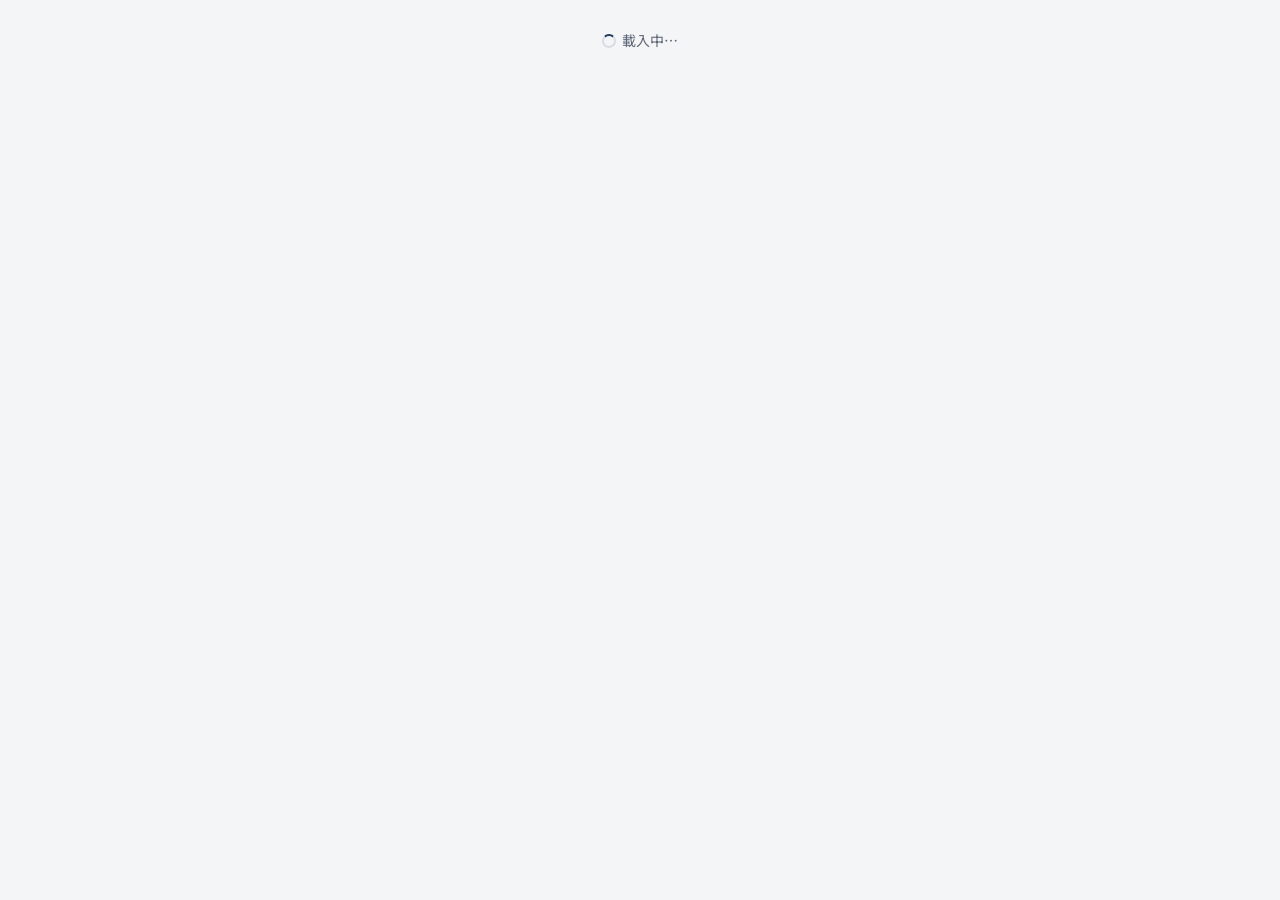
==== app/index.html @ 0ca004f8 "NOPQ通 雲端 demo 改版：學生頁 app／老師頁／帳號版後台；拿掉舊的個人連結頁 - 新增 app/（落點分析、志願、要交什麼、我的東西、寫）、teacher/、staff/，與 luodia" ====
<!doctype html>
<html lang="zh-Hant">
<head>
<meta charset="utf-8">
<meta name="viewport" content="width=device-width, initial-scale=1">
<meta name="robots" content="noindex">
<meta name="referrer" content="no-referrer">
<title>NOPQ通｜學生</title>
<link rel="stylesheet" href="https://fonts.googleapis.com/css2?family=Noto+Sans+TC:wght@400;500;700&display=swap">
<link rel="stylesheet" href="app.css">
</head>
<body>
<div id="boot" class="center muted"><span class="spin"></span>載入中…</div>
<div id="login" class="login hidden">
  <h1>NOPQ通</h1>
  <p class="muted" style="margin:0 0 14px">育才仕備審輔導｜學生登入</p>
  <div id="l-import" class="hint hidden" style="margin:0 0 12px"></div>
  <form id="login-form" class="card" autocomplete="on">
    <label class="f" for="l-email">Email</label><input type="email" id="l-email" autocomplete="username" required>
    <label class="f" for="l-pw">密碼</label><input type="password" id="l-pw" autocomplete="current-password" required>
    <div id="l-err" class="err hidden"></div>
    <div style="margin-top:14px"><button class="btn" type="submit" id="l-btn" style="width:100%">登入</button></div>
    <p class="muted small" style="margin:12px 0 0">老師請到 <a href="/teacher/">老師頁</a>。忘記密碼請聯絡育才仕。</p>
  </form>
</div>
<div id="app" class="hidden">
  <header class="top"><a class="brand" href="#/"><span class="ic" aria-hidden="true"><i>N</i><i>O</i><i>P</i><i>Q</i></span>NOPQ通</a><span class="who"><span id="who"></span><button class="btn sm ghost" data-act="logout">登出</button></span></header>
  <main id="view"></main>
  <nav class="tabs" id="tabs"><a href="#/score" data-t="score">落點分析</a><a href="#/wish" data-t="wish">志願</a><a href="#/need" data-t="need">要交什麼</a><a href="#/mine" data-t="mine">我的東西</a><a href="#/write" data-t="write">寫</a></nav>
</div>
<div id="toast" class="toast hidden"></div>
<script src="https://cdn.jsdelivr.net/npm/@supabase/supabase-js@2"></script>
<script defer src="../luodian/data/wubiao_multi_year.js"></script>
<script defer src="../luodian/data/caac_history.js"></script>
<script defer src="../luodian/data/caac_115_full.js"></script>
<script defer src="luodian_core.js"></script>
<script defer src="../luodian/js/ld1_code.js"></script>
  <script src="guide_pure.js"></script>
  <script src="assess_pure.js"></script>
  <script>
  const SUPABASE_URL = 'https://phnulnhmasmyorhmplho.supabase.co';   // 本機平台會自動換成本機網址；上雲時換成正式 URL（佔位字只能放在 .html，替換程式只看 .html）
  const SUPABASE_ANON_KEY = 'sb_publishable_7QYBhi8ypHJ8O_WzFmkwvw_YjM3pmCK';
  // 2026-11-10 上雲準備：丟檔案抽文字（/upload）與批改版 Word（/export/review.docx）只有本機平台有；放在 GitHub Pages 的雲端版沒有，相關按鈕藏起來
  const LOCAL_SERVER = SUPABASE_URL.indexOf('.supabase.co') < 0;
  </script>
  <script src="core.js"></script>
  <script src="disclaimer.js"></script>
  <script src="score_new.js"></script>
  <script src="score_history.js"></script>
  <script src="score_assess.js"></script>
  <script src="wish.js"></script>
  <script src="need.js"></script>
  <script src="mine.js"></script>
  <script src="write.js"></script>
  <script src="main.js"></script>
</body>
</html>
---- app/app.css ----
/* 育才仕 NOPQ通 學生端（2026-11-02 前六幕重做）。配色用 STEM 主色（視覺規則 v0.1 §2）；手機優先，單欄，不橫向捲動。 */
  :root { --main:#1F3B5C; --sub:#5E8CA7; --accent:#D08A1E; --text:#1D2433; --muted:#5B6472; --bg:#FFFFFF; --soft:#F4F5F7; --line:#D9DDE3;
          --ok:#1E7B4B; --warn:#B26A00; --bad:#B3261E; --yellow:#FFF1A8; --dream:#7A3E9D; }
  * { box-sizing:border-box; }
  html,body { margin:0; background:var(--soft); color:var(--text); font-family:"Noto Sans TC",system-ui,-apple-system,"Microsoft JhengHei",sans-serif; font-size:16px; line-height:1.55; overflow-x:hidden; }
  body { padding-bottom:78px; }
  .hidden { display:none !important; }
  a { color:var(--main); }
  header.top { background:var(--main); color:#fff; padding:10px 14px; display:flex; justify-content:space-between; align-items:center; gap:8px; }
  header.top .brand { font-weight:700; font-size:17px; color:#fff; text-decoration:none; } header.top .who { font-size:13px; opacity:.9; display:flex; gap:8px; align-items:center; flex-wrap:wrap; justify-content:flex-end; min-width:0; }
  main { max-width:640px; margin:0 auto; padding:12px 12px 0; }
  .card { background:var(--bg); border:1px solid var(--line); border-radius:6px; padding:14px; margin:0 0 12px; }
  .card h2 { font-size:17px; margin:0 0 8px; } .card h3 { font-size:15px; margin:12px 0 6px; }
  .card.active { border-color:var(--main); box-shadow:0 0 0 2px rgba(31,59,92,.12); }
  details.card > summary { cursor:pointer; font-weight:700; font-size:16px; list-style:none; } details.card > summary::-webkit-details-marker { display:none; }
  details.card > summary:before { content:"▸ "; color:var(--sub); } details.card[open] > summary:before { content:"▾ "; }
  .muted { color:var(--muted); font-size:14px; } .small { font-size:13px; }
  .row { display:flex; gap:8px; align-items:center; flex-wrap:wrap; } .spread { justify-content:space-between; }
  .btn { font:inherit; font-size:15px; padding:9px 16px; min-height:40px; border-radius:6px; border:1px solid var(--main); background:var(--main); color:#fff; cursor:pointer; text-decoration:none; display:inline-block; text-align:center; }
  .btn.ghost { background:#fff; color:var(--main); border-color:var(--line); } .btn.sm { padding:5px 12px; font-size:14px; min-height:34px; }
  .btn.warn { background:#fff; color:var(--bad); border-color:var(--bad); } .btn:disabled { opacity:.45; cursor:default; }
  .btn.on { background:var(--main); color:#fff; border-color:var(--main); }
  .pill { display:inline-block; font-size:12px; line-height:1.7; padding:0 9px; border-radius:999px; border:1px solid var(--sub); color:var(--sub); background:#fff; margin:2px 4px 2px 0; }
  .pill.on { background:var(--sub); color:#fff; } .pill.ok { border-color:var(--ok); color:var(--ok); } .pill.warn { border-color:var(--warn); color:var(--warn); }
  .pill.bad { border-color:var(--bad); color:var(--bad); } .pill.main { background:var(--main); border-color:var(--main); color:#fff; }
  button.pill { font-family:inherit; cursor:pointer; font-size:13px; padding:2px 11px; } button.pill:disabled { opacity:.4; cursor:default; }
  input[type=text], input[type=email], input[type=password], textarea, select { font:inherit; width:100%; max-width:100%; padding:9px 11px; border:1px solid var(--line); border-radius:6px; background:#fff; color:var(--text); }
  input[type=file] { font:inherit; font-size:14px; width:100%; max-width:100%; }
  textarea { min-height:84px; resize:vertical; } textarea.big { min-height:200px; font-size:16px; } label.f { display:block; font-size:14px; color:var(--muted); margin:10px 0 3px; }
  .hint { background:var(--soft); border-left:4px solid var(--main); padding:8px 12px; border-radius:0 6px 6px 0; margin-top:8px; font-size:15px; }
  .teach { background:#FFF8EC; border-left:4px solid var(--accent); padding:10px 12px; border-radius:0 6px 6px 0; margin:0 0 10px; font-size:15px; }
  .teach p { margin:6px 0 0; }
  .toast { position:fixed; left:50%; transform:translateX(-50%); bottom:84px; max-width:92vw; background:var(--text); color:#fff; padding:10px 16px; border-radius:6px; font-size:14px; z-index:50; }
  .toast.bad { background:var(--bad); }
  nav.tabs { position:fixed; left:0; right:0; bottom:0; background:#fff; border-top:1px solid var(--line); display:flex; justify-content:space-around; padding:4px 0 calc(4px + env(safe-area-inset-bottom)); z-index:10; }
  nav.tabs a { flex:1; text-align:center; padding:8px 2px; font-size:13px; color:var(--muted); text-decoration:none; min-width:0; } nav.tabs a.on { color:var(--main); font-weight:700; box-shadow:inset 0 2px 0 var(--main); }
  header.top .brand { display:inline-flex; align-items:center; gap:8px; }
  .brand .ic { display:inline-grid; grid-template-columns:1fr 1fr; width:30px; height:30px; padding:2px; border-radius:7px; background:#fff; color:var(--main); font-size:10px; font-weight:700; line-height:13px; text-align:center; flex:none; }
  .brand .ic i { font-style:normal; } .brand .ic i:nth-child(2), .brand .ic i:nth-child(3) { color:var(--accent); }
  /* 2026-11-08 owner 試用回饋 #1：寬螢幕分頁放底部看不到 → 最上面 NOPQ通 一條橫跨，分頁放在它下面的左邊一欄；手機寬度維持底部分頁列 */
  @media (min-width:900px) {
    body { padding-bottom:24px; }
    header.top { position:fixed; top:0; left:0; right:0; height:56px; padding:0 20px; z-index:11; }
    #app { padding-left:176px; padding-top:56px; }
    main { max-width:760px; padding-top:20px; }
    nav.tabs { top:56px; bottom:0; right:auto; width:176px; flex-direction:column; justify-content:flex-start; gap:2px; border-top:0; border-right:1px solid var(--line); padding:14px 0; }
    nav.tabs a { flex:none; text-align:left; padding:12px 20px; font-size:16px; }
    nav.tabs a:hover { background:var(--soft); color:var(--main); }
    nav.tabs a.on { background:var(--soft); box-shadow:inset 4px 0 0 var(--main); }
    .selwrap { bottom:0; }
    .toast { bottom:24px; }
  }
  .spin { display:inline-block; width:14px; height:14px; border:2px solid var(--line); border-top-color:var(--main); border-radius:50%; animation:sp .8s linear infinite; vertical-align:-2px; margin-right:6px; }
  @keyframes sp { to { transform:rotate(360deg); } }
  /* 成績與清單 */
  .scgrid { display:grid; grid-template-columns:repeat(3,minmax(0,1fr)); gap:8px 8px; }
  .scgrid label { display:block; font-size:13px; color:var(--muted); margin-bottom:2px; } .scgrid select { padding:8px 4px; }
  .band { font-size:12px; min-height:18px; color:var(--sub); margin-top:2px; } .band.top { color:var(--ok); font-weight:700; } .band.low { color:var(--bad); }
  .posline { font-size:15px; line-height:1.9; }
  .ztabs { display:flex; gap:6px; margin-bottom:6px; } .ztab { flex:1; font:inherit; font-size:14px; padding:7px 4px; border:1px solid var(--line); background:#fff; border-radius:6px; cursor:pointer; color:var(--text); }
  .ztab.on { border-color:var(--main); box-shadow:inset 0 0 0 1px var(--main); font-weight:700; }
  .lp { display:inline-block; font-size:12px; line-height:1.6; padding:0 8px; border-radius:4px; color:#fff; font-weight:700; white-space:nowrap; }
  .lp.safe { background:var(--ok); } .lp.reach { background:var(--warn); } .lp.dream { background:var(--dream); } .lp.none { background:var(--muted); }
  .drow { display:flex; gap:10px; align-items:flex-start; padding:10px 0; border-top:1px solid var(--line); cursor:pointer; } .drow:first-child { border-top:0; }
  .drow input[type=checkbox] { width:22px; height:22px; margin:2px 0 0; flex:none; }
  .dmain { min-width:0; word-break:break-word; }
  .selwrap { position:sticky; bottom:calc(58px + env(safe-area-inset-bottom)); z-index:9; }
  .selbar { background:#fff; border:1px solid var(--main); border-radius:6px; padding:8px 10px; box-shadow:0 -2px 10px rgba(0,0,0,.12); margin:8px 0 12px; }
  .selpanel { max-height:42vh; overflow:auto; margin-bottom:8px; }
  .selrow .btn, .file .btn { flex:none; white-space:nowrap; }
  .selrow { display:flex; justify-content:space-between; gap:8px; align-items:flex-start; padding:6px 0; border-top:1px solid var(--line); } .selrow:first-child { border-top:0; }
  .need { border:1px solid var(--line); border-radius:6px; padding:10px 12px; margin:8px 0; background:#fff; }
  .facts { display:flex; flex-wrap:wrap; gap:2px 16px; font-size:14px; margin-top:4px; } .facts .k { color:var(--muted); margin-right:4px; }
  .choice { display:flex; gap:8px; flex-wrap:wrap; margin:8px 0; } .choice .btn { flex:1 1 90px; }
  .drop { border:2px dashed var(--line); border-radius:6px; padding:8px 10px 10px; margin-top:6px; } .drop.over { border-color:var(--main); background:var(--soft); }
  .file { display:flex; justify-content:space-between; gap:8px; padding:6px 0; border-top:1px solid var(--line); font-size:14px; word-break:break-all; } .file:first-child { border-top:0; }
  /* 對話與要點 */
  .chat { display:flex; flex-direction:column; gap:8px; margin:6px 0 10px; } .bub { max-width:90%; padding:9px 12px; border-radius:6px; white-space:pre-wrap; word-break:break-word; font-size:15px; }
  .bub.q { align-self:flex-start; background:var(--soft); border:1px solid var(--line); } .bub.a { align-self:flex-end; background:var(--main); color:#fff; }
  .bub .who { display:block; font-size:12px; opacity:.75; margin-bottom:2px; }
  .pt { border:1px solid var(--line); border-radius:6px; padding:10px 12px; margin:8px 0; background:#fff; }
  .pt .txt { font-weight:500; white-space:pre-wrap; word-break:break-word; }
  /* 稿 */
  .cell { border:1px solid var(--line); border-radius:6px; margin:8px 0; padding:8px 10px; background:#fff; } .cell.edited { background:var(--yellow); border-color:#E0C84A; }
  .cell .lab { display:flex; justify-content:space-between; gap:8px; font-size:14px; font-weight:700; color:var(--main); flex-wrap:wrap; } .cell .cnt { font-weight:400; color:var(--muted); font-size:13px; } .cell .cnt.over { color:var(--bad); font-weight:700; }
  .cell textarea { min-height:60px; margin-top:4px; } .cell .ro { white-space:pre-wrap; word-break:break-word; margin-top:4px; min-height:24px; }
  .seg { margin:12px 0 4px; padding:6px 10px; border-left:4px solid var(--main); background:var(--soft); font-weight:700; border-radius:0 6px 6px 0; }
  .issue { border-left:4px solid var(--warn); padding:4px 10px; margin:6px 0; background:#FFF8EC; font-size:14px; }
  .cm { border-left:4px solid var(--accent); padding:6px 10px; margin:8px 0; background:#FFF8EC; font-size:14px; } .cm q { color:var(--muted); }
  .badge { display:inline-block; font-size:12px; padding:0 8px; border-radius:4px; background:#EEF1F5; color:var(--muted); border:1px solid var(--line); } .badge.ai { background:#FFF8EC; color:var(--warn); border-color:#F0D9A8; }
  ul.plain { margin:4px 0; padding-left:20px; } ul.plain li { margin:3px 0; } .center { text-align:center; padding:30px 0; }
  .login { max-width:380px; margin:8vh auto 0; padding:0 14px; } .login h1 { font-size:22px; color:var(--main); margin:0 0 4px; }
  .doc-row { display:flex; justify-content:space-between; align-items:center; gap:10px; padding:10px 0; border-top:1px solid var(--line); } .doc-row:first-of-type { border-top:0; }
  .done-row { display:flex; justify-content:space-between; align-items:flex-start; gap:10px; padding:8px 0; border-top:1px solid var(--line); font-size:14px; } .done-row:first-of-type { border-top:0; } .done-row a { white-space:nowrap; }
  .err { color:var(--bad); font-size:14px; margin-top:8px; }
  .gline { margin-top:8px; font-size:14px; } .gline .k { color:var(--muted); } .gline ul.plain { margin:2px 0 0; } .gline .pill { margin:0 6px 2px 0; }
  .gfoot { margin-top:8px; font-size:13px; color:var(--muted); }
  .digest { background:#FFF8EC; border-left:4px solid var(--accent); padding:8px 12px; border-radius:0 6px 6px 0; margin:8px 0; font-size:15px; }   /* W2 老師幫你畫重點 */
  .digest ul.plain { margin:4px 0 0; }
  .keeprow { display:flex; gap:8px; align-items:center; flex-wrap:wrap; margin:6px 0 2px; }   /* W1 共用輸入框 */
  .keephint { margin:6px 0 2px; }
/* 2026-11-09 落點分析改版（設計稿 OUTPUTS/nopq_luodian_tab_design_v0.2.md §2.2）：子分頁列、年份與警語、蓋版視窗、系簡介、版本卡、評估卡 */
.subtabs { margin:0 0 6px; } .subtabs .ztab { text-align:center; text-decoration:none; color:var(--text); display:flex; align-items:center; justify-content:center; min-height:40px; font-size:14px; line-height:1.3; }
.yearline { background:#fff; border:1px solid var(--line); border-radius:6px; padding:8px 10px; margin:0 0 6px; }
.disc { color:var(--muted); background:#fff; border-left:4px solid var(--sub); padding:6px 10px; border-radius:0 6px 6px 0; margin:0 0 12px; line-height:1.6; }
.linkbtn { font:inherit; font-size:inherit; background:none; border:0; padding:0; color:var(--main); text-decoration:underline; cursor:pointer; }
.tick { display:inline-flex; align-items:center; gap:6px; cursor:pointer; } .tick input { width:18px; height:18px; margin:0; }
.modal { position:fixed; inset:0; background:rgba(20,28,40,.55); z-index:60; display:flex; align-items:center; justify-content:center; padding:16px; }
.mbox { background:#fff; border-radius:8px; padding:16px; width:100%; max-width:560px; max-height:calc(100vh - 32px); overflow:auto; box-shadow:0 8px 30px rgba(0,0,0,.25); }
.mbox h2 { font-size:17px; margin:0 0 10px; }
.mscroll { max-height:46vh; overflow:auto; border:1px solid var(--line); border-radius:6px; padding:4px 12px; font-size:15px; background:var(--soft); }
.mscroll p { margin:10px 0; }
.drow-w { display:flex; flex-wrap:wrap; align-items:flex-start; gap:4px 8px; border-top:1px solid var(--line); } .drow-w:first-child { border-top:0; }
.drow-w .drow { border-top:0; flex:1 1 240px; min-width:0; } .introbtn { flex:none; margin-top:8px; }
.dintro { flex:1 1 100%; background:var(--soft); border-radius:6px; padding:6px 12px 8px; margin:0 0 10px; font-size:14px; }
.ilist { margin:4px 0 4px; padding-left:20px; } .ilist li { margin:2px 0; word-break:break-word; }
.tnote { background:#FFF8EC; border-left:4px solid var(--accent); padding:6px 10px; border-radius:0 6px 6px 0; margin-top:6px; }
.ver { border-top:1px solid var(--line); padding:10px 0; } .ver:first-of-type { border-top:0; } .vedit { background:var(--soft); border-radius:6px; padding:4px 10px 10px; margin-top:6px; }
.alertbox { background:#FFF4D6; border:1px solid #E7C66B; border-radius:6px; padding:10px 12px; margin:0 0 12px; font-size:15px; }
.acard { border:1px solid var(--line); border-left:5px solid var(--muted); border-radius:6px; padding:8px 10px; margin:8px 0; background:#fff; }
.acard .small { margin-top:3px; } .acard.t-high { border-left-color:var(--ok); } .acard.t-near { border-left-color:var(--warn); } .acard.t-below { border-left-color:var(--dream); }
.tierpill { display:inline-block; font-size:12px; line-height:1.6; padding:0 8px; border-radius:4px; background:var(--soft); color:var(--text); border:1px solid var(--line); }
.overall { margin:4px 0 6px; padding-left:20px; font-size:14px; } .overall li { margin:2px 0; }
.aibox { background:var(--soft); border-radius:6px; padding:8px 12px; } .aibox .small { margin:4px 0; }
.tablewrap { overflow-x:auto; } table.cmp { border-collapse:collapse; width:100%; font-size:13px; } table.cmp th, table.cmp td { border:1px solid var(--line); padding:4px 6px; text-align:left; vertical-align:top; }
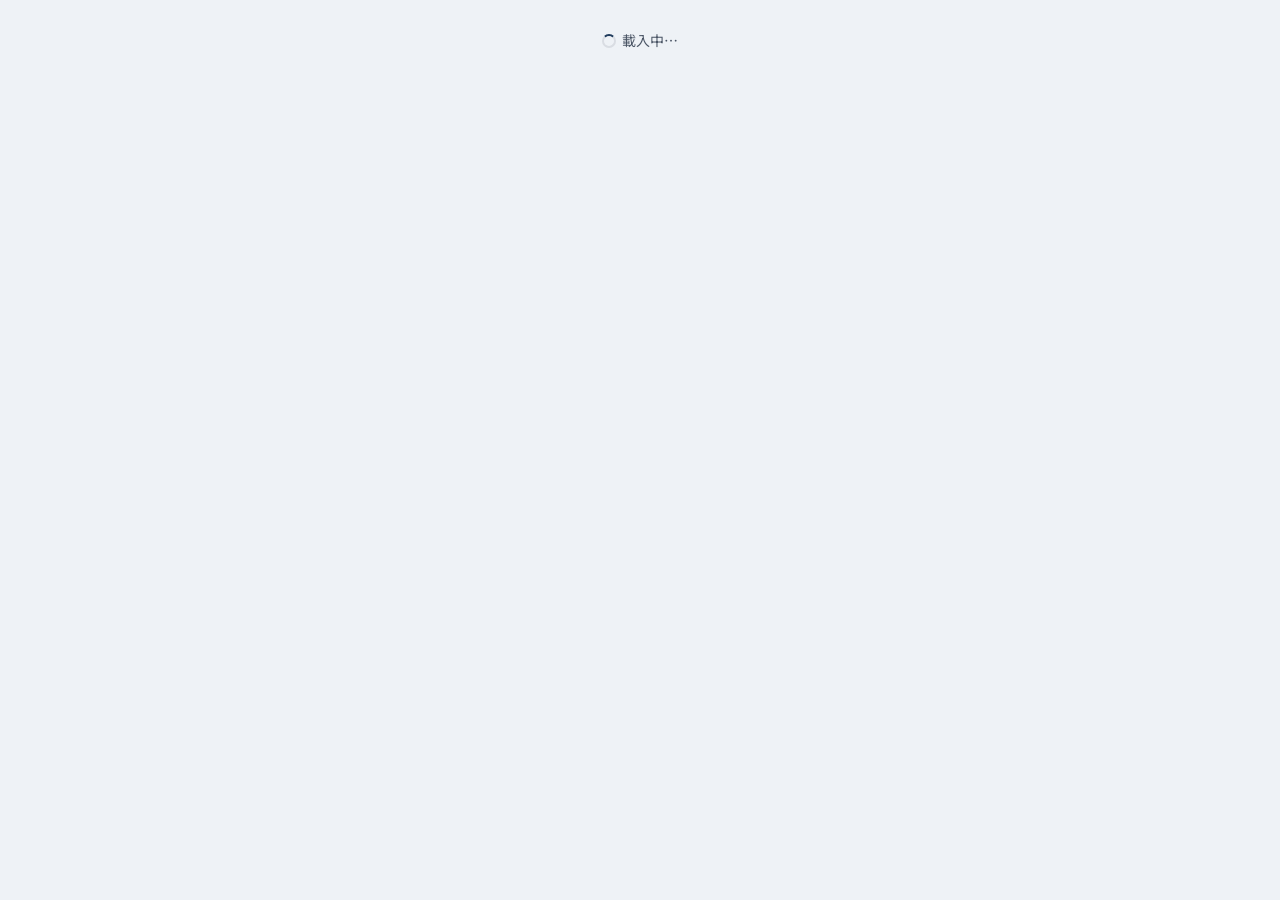
==== commit 5bf61207: "NOPQ通 雲端 demo：寫作改造前端（先整理學習歷程、挑件與引述、P/Q 分格寫、檢查清單、句型）＋四頁共用樣式 - 學生頁：首頁入口與盤點結果卡；N、O 先挑件再開稿、引述面板；P、Q 分格寫與" ====
--- a/app/index.html
+++ b/app/index.html
@@ -7,6 +7,7 @@
 <meta name="referrer" content="no-referrer">
 <title>NOPQ通｜學生</title>
 <link rel="stylesheet" href="https://fonts.googleapis.com/css2?family=Noto+Sans+TC:wght@400;500;700&display=swap">
+<link rel="stylesheet" href="nopq-base.css">
 <link rel="stylesheet" href="app.css">
 </head>
 <body>
@@ -20,19 +21,21 @@
     <label class="f" for="l-pw">密碼</label><input type="password" id="l-pw" autocomplete="current-password" required>
     <div id="l-err" class="err hidden"></div>
     <div style="margin-top:14px"><button class="btn" type="submit" id="l-btn" style="width:100%">登入</button></div>
-    <p class="muted small" style="margin:12px 0 0">老師請到 <a href="/teacher/">老師頁</a>。忘記密碼請聯絡育才仕。</p>
+    <p class="muted small" style="margin:12px 0 0">老師請到 <a href="../teacher/">老師頁</a>。忘記密碼請聯絡育才仕。</p>
   </form>
 </div>
 <div id="app" class="hidden">
-  <header class="top"><a class="brand" href="#/"><span class="ic" aria-hidden="true"><i>N</i><i>O</i><i>P</i><i>Q</i></span>NOPQ通</a><span class="who"><span id="who"></span><button class="btn sm ghost" data-act="logout">登出</button></span></header>
+  <header class="top"><a class="brand" href="#/"><span class="ic" aria-hidden="true"><i>N</i><i>O</i><i>P</i><i>Q</i></span>NOPQ通</a><span class="who"><a href="#/shop" class="shoplink">購買與預約</a><span id="who"></span><button class="btn sm ghost" data-act="logout">登出</button></span></header>
   <main id="view"></main>
-  <nav class="tabs" id="tabs"><a href="#/score" data-t="score">落點分析</a><a href="#/wish" data-t="wish">志願</a><a href="#/need" data-t="need">要交什麼</a><a href="#/mine" data-t="mine">我的東西</a><a href="#/write" data-t="write">寫</a></nav>
+  <!-- 2026-11-13 改版建議第 29 條：分頁改名。寬螢幕左欄用全名（.tf），手機底部分頁列放不下，用短名（.ts）；aria-label 一律全名 -->
+  <nav class="tabs" id="tabs"><a href="#/score" data-t="score" aria-label="落點分析">落點分析</a><a href="#/wish" data-t="wish" aria-label="我的志願">我的志願</a><a href="#/need" data-t="need" aria-label="審查資料準備指引說明"><span class="tf">審查資料準備指引說明</span><span class="ts">準備指引</span></a><a href="#/mine" data-t="mine" aria-label="我的學習歷程"><span class="tf">我的學習歷程</span><span class="ts">學習歷程</span></a><a href="#/write" data-t="write" aria-label="撰寫NOPQ">撰寫NOPQ</a></nav>
 </div>
 <div id="toast" class="toast hidden"></div>
 <script src="https://cdn.jsdelivr.net/npm/@supabase/supabase-js@2"></script>
 <script defer src="../luodian/data/wubiao_multi_year.js"></script>
-<script defer src="../luodian/data/caac_history.js"></script>
-<script defer src="../luodian/data/caac_115_full.js"></script>
+<!-- 2026-11-12 楊老師回饋階段 0④：兩個落點大檔點到落點相關頁才下載（core.js 的 ldReady 讀 data-src 注入）；換年度改這兩行 -->
+<script type="text/x-lazy" data-src="../luodian/data/caac_history_116.js?v=20261116"></script>
+<script type="text/x-lazy" data-src="../luodian/data/caac_116_full.js?v=20261112"></script>
 <script defer src="luodian_core.js"></script>
 <script defer src="../luodian/js/ld1_code.js"></script>
   <script src="guide_pure.js"></script>
@@ -51,7 +54,11 @@
   <script src="wish.js"></script>
   <script src="need.js"></script>
   <script src="mine.js"></script>
+  <script src="text_diff.js"></script>
   <script src="write.js"></script>
+  <script src="dept.js"></script>
+  <!-- 2026-11-13 回饋清單第 38 條：購買頁 #/shop 與預約頁 #/book（rev1113-booking 寫的 ../shop/shop.js，後端 28p；學生頁施工線接線） -->
+  <script src="../shop/shop.js"></script>
   <script src="main.js"></script>
 </body>
 </html>
--- a/app/nopq-base.css
+++ b/app/nopq-base.css
@@ -0,0 +1,121 @@
+/* NOPQ通 共用樣式（UI/UX 第 2 期「設計基礎」，2026-11-23；視覺方向 A 路線圖）
+   規劃：OUTPUTS/uiux_plan_20261119/00_NOPQ通_UIUX改版規劃_v0.1.md 第 6 節第 2 期。
+   顏色、字級、陰影只在這裡定義一次；學生頁（app.css）、老師頁、後台、購買頁都引用這份，不再各寫一組色碼。
+   對比：OUTPUTS/uiux_plan_20261119/_work/contrast.mjs 讀這份檔重算（文字 ≥4.5、大字 ≥3、輸入框邊界與焦點框 ≥3）。
+   上雲：這個檔要加進 profile-db/tools/local_platform/build_cloud_site.py 的 PAGES["app"] 清單，雲端才會有。 */
+
+:root {
+  /* ── 顏色（舊名照留，值換成 A 色票；新加的名稱在後面） ── */
+  --white:#FFFFFF;
+  --main:#1F3B5C;          /* 主色：頁首、主要按鈕、標題 */
+  --sub:#3F6A86;           /* 次要藍灰：標籤字、次要說明（舊 #5E8CA7 白底只有 3.63） */
+  --accent:#F2B544;        /* 強調色：只當底色或左邊框，上面放深字；不可當字色 */
+  --accent-ink:#8A5A00;    /* 強調色的字色版（舊 accent #D08A1E 當字只有 2.86） */
+  --text:#1D2433;
+  --muted:#4A5565;         /* 次要文字（舊 #5B6472） */
+  --bg:#FFFFFF;            /* 卡片、輸入框底 */
+  --soft:#EEF2F6;          /* 頁面底色（舊 #F4F5F7） */
+  --line:#D9DDE3;          /* 裝飾用分隔線、卡片邊（不是可操作元件的邊界） */
+  --border-strong:#7C8A9C; /* 輸入框、次要按鈕的邊界（白底 3.52、頁底 3.13） */
+  --focus:#1F5FA8;         /* 鍵盤焦點框 */
+  --ok:#1E7B4B;            /* 保底、完成 */
+  --mid:#1F5FA8;           /* 正常（A 方向：從橘改藍，跟「警告」分開） */
+  --dream:#7A3E9D;         /* 夢幻 */
+  --warn:#8A5A00;          /* 警告字色（舊 #B26A00 白底只有 4.24） */
+  --bad:#B3261E;           /* 錯誤 */
+  --yellow:#FFF1A8;        /* 黃色標記底 */
+  --yellow-line:#E0C84A;
+  --cream:#FFF8EC;         /* 老師的話、提示框的米色底 */
+  --cream-2:#FFFCF5;
+  --cream-3:#FFF1D6;
+  --cream-line:#F0D9A8;
+  --badge-bg:#EEF1F5;
+  --info-bg:#EEF3F8;
+  --ok-bg:#EAF6EF;
+  --warn-bg:#FFF4D6;
+  --warn-line:#E7C66B;
+  --bad-bg:#FDECEA;
+  --bad-soft:#FFF3F3;
+  /* 陰影與遮罩 */
+  --ring:rgba(31,59,92,.12);
+  --shadow:rgba(0,0,0,.12);
+  --shadow-strong:rgba(0,0,0,.22);
+  --shadow-modal:rgba(0,0,0,.25);
+  --overlay:rgba(20,28,40,.55);
+  --overlay-light:rgba(20,28,40,.45);
+
+  /* ── 字級：只有四級 ── */
+  --fs-sm:14px;    /* 說明、標籤、表格小字（最小就是這級） */
+  --fs-base:16px;  /* 內文、按鈕、輸入框 */
+  --fs-lg:20px;    /* 卡片標題、區塊標題 */
+  --fs-xl:26px;    /* 頁面標題、大數字 */
+  --font:"Noto Sans TC", system-ui, -apple-system, "Microsoft JhengHei", sans-serif;
+
+  /* ── 尺寸 ── */
+  --tap:44px;      /* 可點的東西最小高度（Apple 建議值；WCAG 2.5.5 AAA） */
+  --radius:6px;
+}
+
+/* ── 鍵盤焦點：每個可操作的東西按 Tab 都看得到 ── */
+:where(a, button, input, select, textarea, summary, label, [tabindex]):focus-visible {
+  outline:3px solid var(--focus); outline-offset:2px;
+}
+/* 深色底（頁首）上的焦點框改白色：藍框在深藍底上只有 1.77 */
+:where(header.top, .on-dark) :focus-visible { outline-color:var(--white); }
+
+/* ── 字級工具 ── */
+.t-sm { font-size:var(--fs-sm); }
+.t-base { font-size:var(--fs-base); }
+.t-lg { font-size:var(--fs-lg); }
+.t-xl { font-size:var(--fs-xl); }
+
+/* ── 按鈕 ── */
+.btn { font:inherit; font-size:var(--fs-base); line-height:1.3; padding:10px 16px; min-height:var(--tap); min-width:var(--tap);
+       border-radius:var(--radius); border:1px solid var(--main); background:var(--main); color:var(--white);
+       cursor:pointer; text-decoration:none; display:inline-flex; align-items:center; justify-content:center; text-align:center; }
+.btn.ghost { background:var(--bg); color:var(--main); border-color:var(--border-strong); }
+.btn.sm { font-size:var(--fs-sm); padding:8px 12px; min-height:var(--tap); }
+.btn.warn { background:var(--bg); color:var(--bad); border-color:var(--bad); }
+.btn.on { background:var(--main); color:var(--white); border-color:var(--main); }
+.btn:disabled { opacity:.45; cursor:default; }
+
+/* ── 標籤 ── */
+.pill { display:inline-block; font-size:var(--fs-sm); line-height:1.6; padding:0 10px; border-radius:999px;
+        border:1px solid var(--sub); color:var(--sub); background:var(--bg); margin:2px 4px 2px 0; }
+.pill.on { background:var(--sub); color:var(--white); }
+.pill.ok { border-color:var(--ok); color:var(--ok); }
+.pill.warn { border-color:var(--warn); color:var(--warn); }
+.pill.bad { border-color:var(--bad); color:var(--bad); }
+.pill.main { background:var(--main); border-color:var(--main); color:var(--white); }
+/* 可以點的標籤：高度至少 44px */
+button.pill { font-family:inherit; font-size:var(--fs-sm); cursor:pointer; min-height:var(--tap); padding:4px 14px; }
+button.pill:disabled { opacity:.45; cursor:default; }
+
+/* ── 輸入框 ── */
+input[type=text], input[type=email], input[type=password], input[type=number], input[type=search],
+input[type=tel], input[type=date], input[type=time], input[type=datetime-local], input[type=url], textarea, select {
+  font:inherit; font-size:var(--fs-base); width:100%; max-width:100%; min-height:var(--tap); padding:9px 11px;
+  border:1px solid var(--border-strong); border-radius:var(--radius); background:var(--bg); color:var(--text);
+}
+input[type=checkbox], input[type=radio] { width:24px; height:24px; accent-color:var(--main); }
+/* 勾選框、單選鈕連同文字的整個 label 都能點：label 至少 44px 高（框本身 24px） */
+label:has(> input[type=checkbox]), label:has(> input[type=radio]) { min-height:var(--tap); }
+
+/* ── 展開／收合（details 的標題列）：至少 44px 高 ── */
+summary { cursor:pointer; min-height:var(--tap); min-width:var(--tap); padding-block:10px; }   /* 2026-11-24 A13：「更多」只有兩個字時寬 43px，補最小寬 */
+input[type=file] { font:inherit; font-size:var(--fs-sm); width:100%; max-width:100%; min-height:var(--tap); }
+
+/* ── 四種狀態畫面：讀取中、沒資料、出錯、完成 ── */
+.state { border-radius:var(--radius); padding:14px 16px; margin:0 0 12px; font-size:var(--fs-base); line-height:1.55; }
+.state .state-title { font-weight:700; margin:0 0 4px; }
+.state .state-act { margin-top:10px; display:flex; gap:8px; flex-wrap:wrap; }
+.state-loading { background:var(--bg); border:1px solid var(--line); color:var(--text); }
+.state-loading .state-bar { height:6px; border-radius:3px; background:var(--soft); overflow:hidden; margin-top:8px; }
+.state-loading .state-bar i { display:block; height:100%; width:40%; background:var(--main); animation:state-slide 1.2s ease-in-out infinite; }
+@keyframes state-slide { 0% { transform:translateX(-100%); } 100% { transform:translateX(250%); } }
+@media (prefers-reduced-motion: reduce) { .state-loading .state-bar i { animation:none; width:100%; opacity:.35; } }
+.state-empty { background:var(--bg); border:1px dashed var(--border-strong); color:var(--text); }
+.state-error { background:var(--bad-bg); border-left:4px solid var(--bad); color:var(--text); }
+.state-error .state-title { color:var(--bad); }
+.state-done { background:var(--ok-bg); border-left:4px solid var(--ok); color:var(--text); }
+.state-done .state-title { color:var(--ok); }
--- a/app/app.css
+++ b/app/app.css
@@ -1,50 +1,41 @@
   /* 育才仕 NOPQ通 學生端（2026-11-02 前六幕重做）。配色用 STEM 主色（視覺規則 v0.1 §2）；手機優先，單欄，不橫向捲動。 */
-  :root { --main:#1F3B5C; --sub:#5E8CA7; --accent:#D08A1E; --text:#1D2433; --muted:#5B6472; --bg:#FFFFFF; --soft:#F4F5F7; --line:#D9DDE3;
-          --ok:#1E7B4B; --warn:#B26A00; --bad:#B3261E; --yellow:#FFF1A8; --dream:#7A3E9D; }
   * { box-sizing:border-box; }
-  html,body { margin:0; background:var(--soft); color:var(--text); font-family:"Noto Sans TC",system-ui,-apple-system,"Microsoft JhengHei",sans-serif; font-size:16px; line-height:1.55; overflow-x:hidden; }
+  html,body { margin:0; background:var(--soft); color:var(--text); font-family:"Noto Sans TC",system-ui,-apple-system,"Microsoft JhengHei",sans-serif; font-size:var(--fs-base); line-height:1.55; overflow-x:hidden; }
   body { padding-bottom:78px; }
   .hidden { display:none !important; }
   a { color:var(--main); }
-  header.top { background:var(--main); color:#fff; padding:10px 14px; display:flex; justify-content:space-between; align-items:center; gap:8px; }
-  header.top .brand { font-weight:700; font-size:17px; color:#fff; text-decoration:none; } header.top .who { font-size:13px; opacity:.9; display:flex; gap:8px; align-items:center; flex-wrap:wrap; justify-content:flex-end; min-width:0; }
+  header.top { background:var(--main); color:var(--white); padding:10px 14px; display:flex; justify-content:space-between; align-items:center; gap:8px; }
+  header.top .brand { font-weight:700; font-size:var(--fs-lg); color:var(--white); text-decoration:none; } header.top .who { font-size:var(--fs-sm); opacity:.9; display:flex; gap:8px; align-items:center; flex-wrap:wrap; justify-content:flex-end; min-width:0; }
   main { max-width:640px; margin:0 auto; padding:12px 12px 0; }
   .card { background:var(--bg); border:1px solid var(--line); border-radius:6px; padding:14px; margin:0 0 12px; }
-  .card h2 { font-size:17px; margin:0 0 8px; } .card h3 { font-size:15px; margin:12px 0 6px; }
-  .card.active { border-color:var(--main); box-shadow:0 0 0 2px rgba(31,59,92,.12); }
-  details.card > summary { cursor:pointer; font-weight:700; font-size:16px; list-style:none; } details.card > summary::-webkit-details-marker { display:none; }
+  .card h2 { font-size:var(--fs-lg); margin:0 0 8px; } .card h3 { font-size:var(--fs-base); margin:12px 0 6px; }
+  .card.active { border-color:var(--main); box-shadow:0 0 0 2px var(--ring); }
+  details.card > summary { cursor:pointer; font-weight:700; font-size:var(--fs-base); list-style:none; padding:10px 0; min-height:var(--tap); } details.card > summary::-webkit-details-marker { display:none; }
   details.card > summary:before { content:"▸ "; color:var(--sub); } details.card[open] > summary:before { content:"▾ "; }
-  .muted { color:var(--muted); font-size:14px; } .small { font-size:13px; }
+  .muted { color:var(--muted); font-size:var(--fs-sm); } .small { font-size:var(--fs-sm); }
   .row { display:flex; gap:8px; align-items:center; flex-wrap:wrap; } .spread { justify-content:space-between; }
-  .btn { font:inherit; font-size:15px; padding:9px 16px; min-height:40px; border-radius:6px; border:1px solid var(--main); background:var(--main); color:#fff; cursor:pointer; text-decoration:none; display:inline-block; text-align:center; }
-  .btn.ghost { background:#fff; color:var(--main); border-color:var(--line); } .btn.sm { padding:5px 12px; font-size:14px; min-height:34px; }
-  .btn.warn { background:#fff; color:var(--bad); border-color:var(--bad); } .btn:disabled { opacity:.45; cursor:default; }
-  .btn.on { background:var(--main); color:#fff; border-color:var(--main); }
-  .pill { display:inline-block; font-size:12px; line-height:1.7; padding:0 9px; border-radius:999px; border:1px solid var(--sub); color:var(--sub); background:#fff; margin:2px 4px 2px 0; }
-  .pill.on { background:var(--sub); color:#fff; } .pill.ok { border-color:var(--ok); color:var(--ok); } .pill.warn { border-color:var(--warn); color:var(--warn); }
-  .pill.bad { border-color:var(--bad); color:var(--bad); } .pill.main { background:var(--main); border-color:var(--main); color:#fff; }
-  button.pill { font-family:inherit; cursor:pointer; font-size:13px; padding:2px 11px; } button.pill:disabled { opacity:.4; cursor:default; }
-  input[type=text], input[type=email], input[type=password], textarea, select { font:inherit; width:100%; max-width:100%; padding:9px 11px; border:1px solid var(--line); border-radius:6px; background:#fff; color:var(--text); }
-  input[type=file] { font:inherit; font-size:14px; width:100%; max-width:100%; }
-  textarea { min-height:84px; resize:vertical; } textarea.big { min-height:200px; font-size:16px; } label.f { display:block; font-size:14px; color:var(--muted); margin:10px 0 3px; }
-  .hint { background:var(--soft); border-left:4px solid var(--main); padding:8px 12px; border-radius:0 6px 6px 0; margin-top:8px; font-size:15px; }
-  .teach { background:#FFF8EC; border-left:4px solid var(--accent); padding:10px 12px; border-radius:0 6px 6px 0; margin:0 0 10px; font-size:15px; }
+  textarea { min-height:84px; resize:vertical; } textarea.big { min-height:200px; font-size:var(--fs-base); } label.f { display:block; font-size:var(--fs-sm); color:var(--muted); margin:10px 0 3px; }
+  .hint { background:var(--soft); border-left:4px solid var(--main); padding:8px 12px; border-radius:0 6px 6px 0; margin-top:8px; font-size:var(--fs-base); }
+  .teach { background:var(--cream); border-left:4px solid var(--accent); padding:10px 12px; border-radius:0 6px 6px 0; margin:0 0 10px; font-size:var(--fs-base); }
   .teach p { margin:6px 0 0; }
-  .toast { position:fixed; left:50%; transform:translateX(-50%); bottom:84px; max-width:92vw; background:var(--text); color:#fff; padding:10px 16px; border-radius:6px; font-size:14px; z-index:50; }
+  .toast { position:fixed; left:50%; transform:translateX(-50%); bottom:84px; max-width:92vw; background:var(--text); color:var(--white); padding:10px 16px; border-radius:6px; font-size:var(--fs-sm); z-index:50; }
   .toast.bad { background:var(--bad); }
-  nav.tabs { position:fixed; left:0; right:0; bottom:0; background:#fff; border-top:1px solid var(--line); display:flex; justify-content:space-around; padding:4px 0 calc(4px + env(safe-area-inset-bottom)); z-index:10; }
-  nav.tabs a { flex:1; text-align:center; padding:8px 2px; font-size:13px; color:var(--muted); text-decoration:none; min-width:0; } nav.tabs a.on { color:var(--main); font-weight:700; box-shadow:inset 0 2px 0 var(--main); }
-  header.top .brand { display:inline-flex; align-items:center; gap:8px; }
-  .brand .ic { display:inline-grid; grid-template-columns:1fr 1fr; width:30px; height:30px; padding:2px; border-radius:7px; background:#fff; color:var(--main); font-size:10px; font-weight:700; line-height:13px; text-align:center; flex:none; }
-  .brand .ic i { font-style:normal; } .brand .ic i:nth-child(2), .brand .ic i:nth-child(3) { color:var(--accent); }
+  nav.tabs { position:fixed; left:0; right:0; bottom:0; background:var(--white); border-top:1px solid var(--line); display:flex; justify-content:space-around; padding:4px 0 calc(4px + env(safe-area-inset-bottom)); z-index:10; }
+  nav.tabs a { flex:1; text-align:center; padding:8px 2px; min-height:var(--tap); display:flex; align-items:center; justify-content:center; min-height:var(--tap); display:flex; align-items:center; justify-content:center; min-height:var(--tap); display:flex; align-items:center; justify-content:center; font-size:var(--fs-sm); color:var(--muted); text-decoration:none; min-width:0; } nav.tabs a.on { color:var(--main); font-weight:700; box-shadow:inset 0 2px 0 var(--main); }
+  /* 2026-11-13 第 29 條：手機底部分頁列用短名，寬螢幕左欄用全名 */
+  nav.tabs .tf { display:none; } nav.tabs .ts { display:inline; }
+  header.top .brand { display:inline-flex; align-items:center; gap:8px; min-height:var(--tap); }
+  .brand .ic { display:inline-grid; grid-template-columns:1fr 1fr; width:38px; height:38px; padding:2px; border-radius:7px; background:var(--white); color:var(--main); font-size:var(--fs-sm); font-weight:700; line-height:17px; text-align:center; flex:none; }
+  .brand .ic i { font-style:normal; } .brand .ic i:nth-child(2), .brand .ic i:nth-child(3) { color:var(--accent-ink); }
   /* 2026-11-08 owner 試用回饋 #1：寬螢幕分頁放底部看不到 → 最上面 NOPQ通 一條橫跨，分頁放在它下面的左邊一欄；手機寬度維持底部分頁列 */
   @media (min-width:900px) {
     body { padding-bottom:24px; }
     header.top { position:fixed; top:0; left:0; right:0; height:56px; padding:0 20px; z-index:11; }
-    #app { padding-left:176px; padding-top:56px; }
+    #app { padding-left:200px; padding-top:56px; }   /* 11-13 第 29 條：左欄 176→200px，放得下「審查資料準備指引說明」 */
     main { max-width:760px; padding-top:20px; }
-    nav.tabs { top:56px; bottom:0; right:auto; width:176px; flex-direction:column; justify-content:flex-start; gap:2px; border-top:0; border-right:1px solid var(--line); padding:14px 0; }
-    nav.tabs a { flex:none; text-align:left; padding:12px 20px; font-size:16px; }
+    nav.tabs { top:56px; bottom:0; right:auto; width:200px; flex-direction:column; justify-content:flex-start; gap:2px; border-top:0; border-right:1px solid var(--line); padding:14px 0; }
+    nav.tabs a { flex:none; text-align:left; justify-content:flex-start; padding:12px 14px 12px 18px; font-size:var(--fs-base); line-height:1.4; }
+    nav.tabs .tf { display:inline; } nav.tabs .ts { display:none; }
     nav.tabs a:hover { background:var(--soft); color:var(--main); }
     nav.tabs a.on { background:var(--soft); box-shadow:inset 4px 0 0 var(--main); }
     .selwrap { bottom:0; }
@@ -54,72 +45,211 @@
   @keyframes sp { to { transform:rotate(360deg); } }
   /* 成績與清單 */
   .scgrid { display:grid; grid-template-columns:repeat(3,minmax(0,1fr)); gap:8px 8px; }
-  .scgrid label { display:block; font-size:13px; color:var(--muted); margin-bottom:2px; } .scgrid select { padding:8px 4px; }
-  .band { font-size:12px; min-height:18px; color:var(--sub); margin-top:2px; } .band.top { color:var(--ok); font-weight:700; } .band.low { color:var(--bad); }
-  .posline { font-size:15px; line-height:1.9; }
-  .ztabs { display:flex; gap:6px; margin-bottom:6px; } .ztab { flex:1; font:inherit; font-size:14px; padding:7px 4px; border:1px solid var(--line); background:#fff; border-radius:6px; cursor:pointer; color:var(--text); }
+  .scgrid label { display:block; font-size:var(--fs-sm); color:var(--muted); margin-bottom:2px; } .scgrid select { padding:8px 4px; }
+  .band { font-size:var(--fs-sm); min-height:18px; color:var(--sub); margin-top:2px; } .band.top { color:var(--ok); font-weight:700; } .band.low { color:var(--bad); }
+  .posline { font-size:var(--fs-base); line-height:1.9; }
+  .ztabs { display:flex; gap:6px; margin-bottom:6px; } .ztab { flex:1; font:inherit; font-size:var(--fs-sm); padding:7px 4px; min-height:var(--tap); min-height:var(--tap); min-height:var(--tap); border:1px solid var(--line); background:var(--white); border-radius:6px; cursor:pointer; color:var(--text); }
   .ztab.on { border-color:var(--main); box-shadow:inset 0 0 0 1px var(--main); font-weight:700; }
-  .lp { display:inline-block; font-size:12px; line-height:1.6; padding:0 8px; border-radius:4px; color:#fff; font-weight:700; white-space:nowrap; }
-  .lp.safe { background:var(--ok); } .lp.reach { background:var(--warn); } .lp.dream { background:var(--dream); } .lp.none { background:var(--muted); }
-  .drow { display:flex; gap:10px; align-items:flex-start; padding:10px 0; border-top:1px solid var(--line); cursor:pointer; } .drow:first-child { border-top:0; }
-  .drow input[type=checkbox] { width:22px; height:22px; margin:2px 0 0; flex:none; }
+  .lp { display:inline-block; font-size:var(--fs-sm); line-height:1.6; padding:0 8px; border-radius:4px; color:var(--white); font-weight:700; white-space:nowrap; }
+  .lp.safe { background:var(--ok); } .lp.reach { background:var(--mid); } .lp.dream { background:var(--dream); } .lp.none { background:var(--muted); }
+  .drow { display:flex; gap:10px; align-items:flex-start; padding:10px 0; min-height:var(--tap); border-top:1px solid var(--line); cursor:pointer; } .drow:first-child { border-top:0; }
+  .drow input[type=checkbox] { margin:2px 0 0; flex:none; }
   .dmain { min-width:0; word-break:break-word; }
   .selwrap { position:sticky; bottom:calc(58px + env(safe-area-inset-bottom)); z-index:9; }
-  .selbar { background:#fff; border:1px solid var(--main); border-radius:6px; padding:8px 10px; box-shadow:0 -2px 10px rgba(0,0,0,.12); margin:8px 0 12px; }
+  .selbar { background:var(--white); border:1px solid var(--main); border-radius:6px; padding:8px 10px; box-shadow:0 -2px 10px var(--shadow); margin:8px 0 12px; }
   .selpanel { max-height:42vh; overflow:auto; margin-bottom:8px; }
   .selrow .btn, .file .btn { flex:none; white-space:nowrap; }
   .selrow { display:flex; justify-content:space-between; gap:8px; align-items:flex-start; padding:6px 0; border-top:1px solid var(--line); } .selrow:first-child { border-top:0; }
-  .need { border:1px solid var(--line); border-radius:6px; padding:10px 12px; margin:8px 0; background:#fff; }
-  .facts { display:flex; flex-wrap:wrap; gap:2px 16px; font-size:14px; margin-top:4px; } .facts .k { color:var(--muted); margin-right:4px; }
+  .need { border:1px solid var(--line); border-radius:6px; padding:10px 12px; margin:8px 0; background:var(--white); }
+  .facts { display:flex; flex-wrap:wrap; gap:2px 16px; font-size:var(--fs-sm); margin-top:4px; } .facts .k { color:var(--muted); margin-right:4px; }
   .choice { display:flex; gap:8px; flex-wrap:wrap; margin:8px 0; } .choice .btn { flex:1 1 90px; }
   .drop { border:2px dashed var(--line); border-radius:6px; padding:8px 10px 10px; margin-top:6px; } .drop.over { border-color:var(--main); background:var(--soft); }
-  .file { display:flex; justify-content:space-between; gap:8px; padding:6px 0; border-top:1px solid var(--line); font-size:14px; word-break:break-all; } .file:first-child { border-top:0; }
+  .file { display:flex; justify-content:space-between; gap:8px; padding:6px 0; border-top:1px solid var(--line); font-size:var(--fs-sm); word-break:break-all; } .file:first-child { border-top:0; }
   /* 對話與要點 */
-  .chat { display:flex; flex-direction:column; gap:8px; margin:6px 0 10px; } .bub { max-width:90%; padding:9px 12px; border-radius:6px; white-space:pre-wrap; word-break:break-word; font-size:15px; }
-  .bub.q { align-self:flex-start; background:var(--soft); border:1px solid var(--line); } .bub.a { align-self:flex-end; background:var(--main); color:#fff; }
-  .bub .who { display:block; font-size:12px; opacity:.75; margin-bottom:2px; }
-  .pt { border:1px solid var(--line); border-radius:6px; padding:10px 12px; margin:8px 0; background:#fff; }
+  .chat { display:flex; flex-direction:column; gap:8px; margin:6px 0 10px; } .bub { max-width:90%; padding:9px 12px; border-radius:6px; white-space:pre-wrap; word-break:break-word; font-size:var(--fs-base); }
+  .bub.q { align-self:flex-start; background:var(--soft); border:1px solid var(--line); } .bub.a { align-self:flex-end; background:var(--main); color:var(--white); }
+  .bub .who { display:block; font-size:var(--fs-sm); opacity:.75; margin-bottom:2px; }
+  .pt { border:1px solid var(--line); border-radius:6px; padding:10px 12px; margin:8px 0; background:var(--white); }
   .pt .txt { font-weight:500; white-space:pre-wrap; word-break:break-word; }
   /* 稿 */
-  .cell { border:1px solid var(--line); border-radius:6px; margin:8px 0; padding:8px 10px; background:#fff; } .cell.edited { background:var(--yellow); border-color:#E0C84A; }
-  .cell .lab { display:flex; justify-content:space-between; gap:8px; font-size:14px; font-weight:700; color:var(--main); flex-wrap:wrap; } .cell .cnt { font-weight:400; color:var(--muted); font-size:13px; } .cell .cnt.over { color:var(--bad); font-weight:700; }
+  .cell { border:1px solid var(--line); border-radius:6px; margin:8px 0; padding:8px 10px; background:var(--white); } .cell.edited { background:var(--yellow); border-color:var(--yellow-line); }
+  .cell .lab { display:flex; justify-content:space-between; gap:8px; font-size:var(--fs-sm); font-weight:700; color:var(--main); flex-wrap:wrap; } .cell .cnt { font-weight:400; color:var(--muted); font-size:var(--fs-sm); } .cell .cnt.over { color:var(--bad); font-weight:700; }
   .cell textarea { min-height:60px; margin-top:4px; } .cell .ro { white-space:pre-wrap; word-break:break-word; margin-top:4px; min-height:24px; }
   .seg { margin:12px 0 4px; padding:6px 10px; border-left:4px solid var(--main); background:var(--soft); font-weight:700; border-radius:0 6px 6px 0; }
-  .issue { border-left:4px solid var(--warn); padding:4px 10px; margin:6px 0; background:#FFF8EC; font-size:14px; }
-  .cm { border-left:4px solid var(--accent); padding:6px 10px; margin:8px 0; background:#FFF8EC; font-size:14px; } .cm q { color:var(--muted); }
-  .badge { display:inline-block; font-size:12px; padding:0 8px; border-radius:4px; background:#EEF1F5; color:var(--muted); border:1px solid var(--line); } .badge.ai { background:#FFF8EC; color:var(--warn); border-color:#F0D9A8; }
+  .issue { border-left:4px solid var(--warn); padding:4px 10px; margin:6px 0; background:var(--cream); font-size:var(--fs-sm); }
+  .cm { border-left:4px solid var(--accent); padding:6px 10px; margin:8px 0; background:var(--cream); font-size:var(--fs-sm); } .cm q { color:var(--muted); }
+  .badge { display:inline-block; font-size:var(--fs-sm); padding:0 8px; border-radius:4px; background:var(--badge-bg); color:var(--muted); border:1px solid var(--line); } .badge.ai { background:var(--cream); color:var(--warn); border-color:var(--cream-line); }
   ul.plain { margin:4px 0; padding-left:20px; } ul.plain li { margin:3px 0; } .center { text-align:center; padding:30px 0; }
-  .login { max-width:380px; margin:8vh auto 0; padding:0 14px; } .login h1 { font-size:22px; color:var(--main); margin:0 0 4px; }
+  .login { max-width:380px; margin:8vh auto 0; padding:0 14px; } .login h1 { font-size:var(--fs-lg); color:var(--main); margin:0 0 4px; }
   .doc-row { display:flex; justify-content:space-between; align-items:center; gap:10px; padding:10px 0; border-top:1px solid var(--line); } .doc-row:first-of-type { border-top:0; }
-  .done-row { display:flex; justify-content:space-between; align-items:flex-start; gap:10px; padding:8px 0; border-top:1px solid var(--line); font-size:14px; } .done-row:first-of-type { border-top:0; } .done-row a { white-space:nowrap; }
-  .err { color:var(--bad); font-size:14px; margin-top:8px; }
-  .gline { margin-top:8px; font-size:14px; } .gline .k { color:var(--muted); } .gline ul.plain { margin:2px 0 0; } .gline .pill { margin:0 6px 2px 0; }
-  .gfoot { margin-top:8px; font-size:13px; color:var(--muted); }
-  .digest { background:#FFF8EC; border-left:4px solid var(--accent); padding:8px 12px; border-radius:0 6px 6px 0; margin:8px 0; font-size:15px; }   /* W2 老師幫你畫重點 */
+  .done-row { display:flex; justify-content:space-between; align-items:center; gap:10px; padding:0; border-top:1px solid var(--line); font-size:var(--fs-sm); } .done-row:first-of-type { border-top:0; } .done-row a { white-space:nowrap; display:inline-flex; align-items:center; justify-content:flex-end; min-height:var(--tap); min-width:var(--tap); }
+  .err { color:var(--bad); font-size:var(--fs-sm); margin-top:8px; }
+  .gline { margin-top:8px; font-size:var(--fs-sm); } .gline .k { color:var(--muted); } .gline ul.plain { margin:2px 0 0; } .gline .pill { margin:0 6px 2px 0; }
+  .gfoot { margin-top:8px; font-size:var(--fs-sm); color:var(--muted); }
+  .digest { background:var(--cream); border-left:4px solid var(--accent); padding:8px 12px; border-radius:0 6px 6px 0; margin:8px 0; font-size:var(--fs-base); }   /* W2 老師幫你畫重點 */
   .digest ul.plain { margin:4px 0 0; }
+  /* 2026-11-17 指引重建階段一：來源年份小標、116 簡章項目區塊（guide_pure.js renderItems116） */
+  .yr { display:inline-block; font-size:var(--fs-sm); line-height:1.5; padding:0 6px; margin-left:4px; border-radius:4px; background:var(--soft); color:var(--muted); vertical-align:1px; white-space:nowrap; font-weight:normal; }
+  .i116 { border:1px solid var(--line); border-radius:6px; padding:8px 12px; margin:8px 0; background:var(--white); }
+  .i116 .desc116 { margin-top:6px; font-size:var(--fs-sm); } .i116 .desc116 .k { color:var(--muted); }
+  .i116 .q116 { margin:2px 0 4px; font-size:var(--fs-sm); }
   .keeprow { display:flex; gap:8px; align-items:center; flex-wrap:wrap; margin:6px 0 2px; }   /* W1 共用輸入框 */
   .keephint { margin:6px 0 2px; }
 /* 2026-11-09 落點分析改版（設計稿 OUTPUTS/nopq_luodian_tab_design_v0.2.md §2.2）：子分頁列、年份與警語、蓋版視窗、系簡介、版本卡、評估卡 */
-.subtabs { margin:0 0 6px; } .subtabs .ztab { text-align:center; text-decoration:none; color:var(--text); display:flex; align-items:center; justify-content:center; min-height:40px; font-size:14px; line-height:1.3; }
-.yearline { background:#fff; border:1px solid var(--line); border-radius:6px; padding:8px 10px; margin:0 0 6px; }
-.disc { color:var(--muted); background:#fff; border-left:4px solid var(--sub); padding:6px 10px; border-radius:0 6px 6px 0; margin:0 0 12px; line-height:1.6; }
+.subtabs { margin:0 0 6px; } .subtabs .ztab { text-align:center; text-decoration:none; color:var(--text); display:flex; align-items:center; justify-content:center; min-height:var(--tap); font-size:var(--fs-sm); line-height:1.3; }
+.yearline { background:var(--white); border:1px solid var(--line); border-radius:6px; padding:8px 10px; margin:0 0 6px; }
+.disc { color:var(--muted); background:var(--white); border-left:4px solid var(--sub); padding:6px 10px; border-radius:0 6px 6px 0; margin:0 0 12px; line-height:1.6; }
 .linkbtn { font:inherit; font-size:inherit; background:none; border:0; padding:0; color:var(--main); text-decoration:underline; cursor:pointer; }
-.tick { display:inline-flex; align-items:center; gap:6px; cursor:pointer; } .tick input { width:18px; height:18px; margin:0; }
-.modal { position:fixed; inset:0; background:rgba(20,28,40,.55); z-index:60; display:flex; align-items:center; justify-content:center; padding:16px; }
-.mbox { background:#fff; border-radius:8px; padding:16px; width:100%; max-width:560px; max-height:calc(100vh - 32px); overflow:auto; box-shadow:0 8px 30px rgba(0,0,0,.25); }
-.mbox h2 { font-size:17px; margin:0 0 10px; }
-.mscroll { max-height:46vh; overflow:auto; border:1px solid var(--line); border-radius:6px; padding:4px 12px; font-size:15px; background:var(--soft); }
+.tick { display:inline-flex; align-items:center; gap:6px; cursor:pointer; min-height:var(--tap); } .tick input { margin:0; }
+.modal { position:fixed; inset:0; background:var(--overlay); z-index:60; display:flex; align-items:center; justify-content:center; padding:16px; }
+.mbox { background:var(--white); border-radius:8px; padding:16px; width:100%; max-width:560px; max-height:calc(100vh - 32px); overflow:auto; box-shadow:0 8px 30px var(--shadow-modal); }
+.mbox h2 { font-size:var(--fs-lg); margin:0 0 10px; }
+.mscroll { max-height:46vh; overflow:auto; border:1px solid var(--line); border-radius:6px; padding:4px 12px; font-size:var(--fs-base); background:var(--soft); }
 .mscroll p { margin:10px 0; }
 .drow-w { display:flex; flex-wrap:wrap; align-items:flex-start; gap:4px 8px; border-top:1px solid var(--line); } .drow-w:first-child { border-top:0; }
 .drow-w .drow { border-top:0; flex:1 1 240px; min-width:0; } .introbtn { flex:none; margin-top:8px; }
-.dintro { flex:1 1 100%; background:var(--soft); border-radius:6px; padding:6px 12px 8px; margin:0 0 10px; font-size:14px; }
+.dintro { flex:1 1 100%; background:var(--soft); border-radius:6px; padding:6px 12px 8px; margin:0 0 10px; font-size:var(--fs-sm); }
 .ilist { margin:4px 0 4px; padding-left:20px; } .ilist li { margin:2px 0; word-break:break-word; }
-.tnote { background:#FFF8EC; border-left:4px solid var(--accent); padding:6px 10px; border-radius:0 6px 6px 0; margin-top:6px; }
+.tnote { background:var(--cream); border-left:4px solid var(--accent); padding:6px 10px; border-radius:0 6px 6px 0; margin-top:6px; }
 .ver { border-top:1px solid var(--line); padding:10px 0; } .ver:first-of-type { border-top:0; } .vedit { background:var(--soft); border-radius:6px; padding:4px 10px 10px; margin-top:6px; }
-.alertbox { background:#FFF4D6; border:1px solid #E7C66B; border-radius:6px; padding:10px 12px; margin:0 0 12px; font-size:15px; }
-.acard { border:1px solid var(--line); border-left:5px solid var(--muted); border-radius:6px; padding:8px 10px; margin:8px 0; background:#fff; }
+.alertbox { background:var(--warn-bg); border:1px solid var(--warn-line); border-radius:6px; padding:10px 12px; margin:0 0 12px; font-size:var(--fs-base); }
+.acard { border:1px solid var(--line); border-left:5px solid var(--muted); border-radius:6px; padding:8px 10px; margin:8px 0; background:var(--white); }
 .acard .small { margin-top:3px; } .acard.t-high { border-left-color:var(--ok); } .acard.t-near { border-left-color:var(--warn); } .acard.t-below { border-left-color:var(--dream); }
-.tierpill { display:inline-block; font-size:12px; line-height:1.6; padding:0 8px; border-radius:4px; background:var(--soft); color:var(--text); border:1px solid var(--line); }
-.overall { margin:4px 0 6px; padding-left:20px; font-size:14px; } .overall li { margin:2px 0; }
+.tierpill { display:inline-block; font-size:var(--fs-sm); line-height:1.6; padding:0 8px; border-radius:4px; background:var(--soft); color:var(--text); border:1px solid var(--line); }
+.overall { margin:4px 0 6px; padding-left:20px; font-size:var(--fs-sm); } .overall li { margin:2px 0; }
 .aibox { background:var(--soft); border-radius:6px; padding:8px 12px; } .aibox .small { margin:4px 0; }
-.tablewrap { overflow-x:auto; } table.cmp { border-collapse:collapse; width:100%; font-size:13px; } table.cmp th, table.cmp td { border:1px solid var(--line); padding:4px 6px; text-align:left; vertical-align:top; }
+.tablewrap { overflow-x:auto; } table.cmp { border-collapse:collapse; width:100%; font-size:var(--fs-sm); } table.cmp th, table.cmp td { border:1px solid var(--line); padding:4px 6px; text-align:left; vertical-align:top; }
+/* 2026-11-12 工單 M1 已選志願列（設計稿 nopq_biz_versions_design_v0.1.md §9.2；owner 11:28「已經選取的科系視窗應該要浮在最上層」）。
+   手機：一行收合列貼在底部分頁列正上方（分頁列實測高 45px），點開是從底部升起的面板。誰蓋誰：蓋版視窗 60＞提示訊息 50＞面板 45＞半透明底 44＞收合列 12＞分頁列 10＞頁面 */
+.selline { position:fixed; left:0; right:0; bottom:calc(46px + env(safe-area-inset-bottom)); z-index:12; display:flex; align-items:center; justify-content:space-between; gap:8px;
+  min-height:48px; max-height:56px; padding:4px 14px; background:var(--white); border:0; border-top:2px solid var(--main); box-shadow:0 -2px 10px var(--shadow); font:inherit; color:var(--text); }
+button.selline { width:100%; cursor:pointer; text-align:left; }
+.selline.lv .btn { min-height:var(--tap); }
+.selline.bump { animation:selbump .6s ease-out; } @keyframes selbump { 0% { background:var(--yellow); } 100% { background:var(--white); } }
+.seldots { display:inline-flex; gap:5px; margin-left:10px; vertical-align:middle; }
+.seldots i { display:inline-block; width:12px; height:12px; border-radius:50%; border:2px solid var(--line); background:var(--white); }
+.seldots i.on { border-color:var(--muted); background:var(--muted); } .seldots i.on.safe { border-color:var(--ok); background:var(--ok); }
+.seldots i.on.reach { border-color:var(--mid); background:var(--mid); } .seldots i.on.dream { border-color:var(--dream); background:var(--dream); }
+.selback { position:fixed; inset:0; background:var(--overlay-light); z-index:44; }
+.selsheet { position:fixed; left:0; right:0; bottom:0; max-height:70vh; z-index:45; display:flex; flex-direction:column; background:var(--white); border-radius:12px 12px 0 0;
+  box-shadow:0 -4px 18px var(--shadow-strong); padding-bottom:env(safe-area-inset-bottom); }
+.selsheet .shead { display:flex; justify-content:space-between; align-items:center; gap:8px; padding:10px 14px; border-bottom:1px solid var(--line); }
+.selsheet .shead .btn { min-height:44px; }
+.selsheet .sbody { flex:1; overflow:auto; overscroll-behavior:contain; padding:6px 14px 10px; }
+.selsheet .sfoot { display:flex; gap:8px; padding:8px 14px; border-top:1px solid var(--line); }
+.selsheet .sfoot .btn { flex:1; min-height:44px; }
+.slot { border:1px solid var(--line); border-radius:6px; padding:8px 10px; margin:6px 0; background:var(--white); }
+.slot.empty { border-style:dashed; color:var(--muted); text-align:center; font-size:var(--fs-sm); }
+.slot details { margin-top:4px; } .slot summary { cursor:pointer; color:var(--sub); padding:10px 0; min-height:var(--tap); }
+.slot .sbtns { display:flex; gap:6px; margin-top:6px; } .slot .sbtns .btn { flex:1; min-height:44px; padding:6px 8px; }
+.selundo { display:flex; justify-content:space-between; align-items:center; gap:8px; margin:0 14px 6px; padding:8px 12px; border-radius:6px; background:var(--text); color:var(--white); font-size:var(--fs-sm); }
+.selundo .linkbtn { color:var(--white); font-weight:700; min-height:var(--tap); }
+.selpanel .selundo { margin:6px 0; }
+.drow.full input[type=checkbox] { opacity:.35; }
+.drow.full .dmain::after { content:"已滿 6 個"; display:block; font-size:var(--fs-sm); color:var(--muted); }
+body.has-selbar { padding-bottom:calc(46px + 56px + 32px + env(safe-area-inset-bottom)); }
+body.has-selbar .toast { bottom:calc(46px + 56px + 10px + env(safe-area-inset-bottom)); }
+body.sel-open { overflow:hidden; } html:has(body.sel-open) { overflow:hidden; }
+@media (max-width:899px) { .selwrap { position:static; z-index:auto; } }   /* 手機上收合列與面板自己 fixed；外層 sticky 會自成一層、把面板壓到分頁列底下（實測按鈕點不到） */
+@media (min-width:900px) {
+  body.has-selbar { padding-bottom:24px; } body.has-selbar .toast { bottom:24px; }
+  .selpanel .slot .sbtns { max-width:360px; }
+}
+/* 2026-11-13 改版建議第 28 條：寬螢幕的已選區（新作）與已勾 N 版（歷史）固定浮在畫面底部，對齊內容欄；已選的系直接列成摘要。
+   原本 sticky：html、body 都設 overflow-x:hidden 時 body 變成捲動容器，sticky 不一定黏得住，改 fixed。頁面底部留出它的高度（--selh 由 score_new.js selWide 量） */
+.selhead { display:flex; align-items:baseline; gap:4px 12px; flex-wrap:wrap; } .selhead > div { margin-bottom:4px !important; }
+.selsum { display:grid; grid-template-columns:repeat(3,minmax(0,1fr)); gap:4px 8px; margin:2px 0 4px; }
+.selchip { display:flex; align-items:center; gap:6px; min-width:0; border:1px solid var(--line); border-radius:6px; padding:3px 8px; background:var(--soft); font-size:var(--fs-sm); line-height:1.5; }
+.selchip .no { flex:none; font-weight:700; color:var(--main); } .selchip .nm { flex:1; min-width:0; overflow:hidden; text-overflow:ellipsis; white-space:nowrap; } .selchip .lp { flex:none; }
+.selchip.empty { border-style:dashed; background:var(--white); color:var(--muted); justify-content:center; }
+.selbar.bump { animation:selbump .6s ease-out; }
+@media (min-width:900px) {
+  .selwrap, #sc-sel.selwrap, #lv-bar.selwrap { position:fixed; left:200px; right:0; bottom:0; z-index:12; padding:0 12px; }
+  .selwrap .selbar { max-width:736px; margin:0 auto 10px; }
+  .selwrap .selpanel { max-height:min(42vh, 420px); }
+  body.has-selbar-w { padding-bottom:calc(var(--selh, 160px) + 24px); }
+  body.has-selbar-w .toast { bottom:calc(var(--selh, 160px) + 16px); }
+}
+@media (min-width:900px) and (max-width:1099px) { .selsum { grid-template-columns:repeat(2,minmax(0,1fr)); } }
+/* 2026-11-13 第 38 條：頁首「購買與預約」入口（購買頁、預約頁在 ../shop/shop.js） */
+header.top .who .shoplink { color:var(--white); white-space:nowrap; font-size:var(--fs-sm); display:inline-flex; align-items:center; min-height:var(--tap); }
+/* 2026-11-13 第 33 條：我的學習歷程最上面的總清單（每一類一列，點了跳過去）、每一類的摘要行、每一筆的摘要 */
+.invsums { display:flex; flex-direction:column; gap:6px; }
+.invsum { display:flex; flex-wrap:wrap; align-items:center; gap:4px 10px; width:100%; text-align:left; font:inherit; color:var(--text); background:var(--soft); border:1px solid var(--line); border-radius:6px; padding:8px 12px; min-height:44px; cursor:pointer; }
+.invsum:hover { border-color:var(--sub); } .invsum .k { font-weight:700; min-width:9em; } .invsum .n { color:var(--main); font-weight:700; min-width:3.5em; } .invsum .st { flex:1 1 200px; }
+.invline { margin:0 0 4px; font-size:var(--fs-sm); color:var(--main); }
+/* 2026-11-13 第 31 條：撰寫NOPQ 一個科系一組 */
+.dgroup { border:1px solid var(--line); border-radius:6px; padding:4px 12px 2px; margin:10px 0; background:var(--white); }
+.dgroup .dghead { display:flex; justify-content:space-between; align-items:flex-start; gap:4px 10px; flex-wrap:wrap; padding:8px 0 4px; border-bottom:2px solid var(--main); }
+.dgroup .dghead b { color:var(--main); } .dgroup .dghead .pill { vertical-align:1px; } .dgroup .dgsub { margin:4px 0 0; }
+.dgroup .doc-row:first-of-type { border-top:0; }
+/* 2026-11-13 第 32 條：寫稿頁「對照」欄（該系要點）。手機在標題下、稿子上；寬螢幕右邊一欄、捲動時黏著 */
+.dwrap { display:flex; flex-direction:column; } .dwrap .dfocus { order:-1; } .dmainc { min-width:0; }
+.card.focus { border-color:var(--accent); border-left:5px solid var(--accent); background:var(--cream-2); }
+.card.focus h3 { margin:0 0 8px; color:var(--warn); font-size:var(--fs-base); }
+.focus .fsec { margin:8px 0; font-size:var(--fs-base); } .focus .fsec > b { display:block; font-size:var(--fs-sm); color:var(--main); margin-bottom:2px; }
+.focus ul.fchk { list-style:none; margin:4px 0; padding:0; } .focus ul.fchk li { position:relative; padding:4px 0 4px 26px; border-top:1px dashed var(--line); font-weight:500; }
+.focus ul.fchk li:first-child { border-top:0; } .focus ul.fchk li::before { content:"☐"; position:absolute; left:2px; top:3px; color:var(--warn); font-size:var(--fs-lg); }
+.focus .fdept { border-top:1px solid var(--line); padding:6px 0; font-size:var(--fs-sm); } .focus .fdept:first-of-type { border-top:0; } .focus .fdept ul.plain { margin:2px 0; }
+.focus .fnote { margin:10px 0 0; padding:6px 10px; background:var(--cream-3); border-radius:6px; font-size:var(--fs-sm); color:var(--text); }
+@media (min-width:900px) {
+  body.docwide main { max-width:1120px; }
+  .dwrap { display:grid; grid-template-columns:minmax(0,1fr) 340px; gap:0 14px; align-items:start; } .dwrap .dfocus { order:0; position:sticky; top:68px; max-height:calc(100vh - 80px); overflow:auto; }
+}
+.invitem .invsumm { margin-top:4px; overflow:hidden; display:-webkit-box; -webkit-line-clamp:2; -webkit-box-orient:vertical; word-break:break-word; }
+/* 28u（指引重建設計稿第 12 節）：題目換了，原本／現在兩欄並列；窄螢幕自動上下排 */
+.pcols { display:flex; flex-wrap:wrap; gap:6px 16px; margin:6px 0; } .pcols .pcol { flex:1 1 220px; min-width:0; } .pcols ul.plain { margin:2px 0 4px; }
+  /* 2026-11-21 審查資料項目模型第三步（規格 04 第 1 節第 6 條：內文 16px、說明 14px、可以點的至少 44px、375px 不橫向捲動） */
+  .csq { display:inline-flex; align-items:center; justify-content:center; width:32px; height:32px; border-radius:6px; background:var(--soft); border:1px solid var(--main); font-weight:700; flex:none; }
+  .csq.q { border-style:dashed; border-color:var(--warn); color:var(--warn); }
+  .pk { display:flex; flex-wrap:wrap; gap:8px; align-items:flex-start; padding:8px 0; border-top:1px solid var(--line); }
+  .pk .pt { flex:1 1 180px; min-width:0; overflow-wrap:anywhere; }
+  .pk .pbtns { display:flex; gap:6px; flex-wrap:wrap; }
+  .pk .btn, .copybox .btn, .askbox .btn, .tagbox .btn, .reply .btn { min-height:44px; }
+  .ord { display:inline-flex; width:28px; height:28px; border-radius:50%; background:var(--main); color:var(--white); align-items:center; justify-content:center; font-size:var(--fs-sm); flex:none; }
+  .redbox { flex-basis:100%; border:2px solid var(--bad); border-radius:6px; padding:6px 10px; color:var(--bad); background:var(--bad-soft); font-size:var(--fs-sm); margin-top:4px; }
+  .saved { color:var(--ok); font-size:var(--fs-sm); }
+  .faded { opacity:.55; }
+  .ptitle { font-weight:700; margin:8px 0 2px; }
+  .pcols2 { display:grid; grid-template-columns:minmax(0, 1fr); gap:12px; }
+  .reply, .askbox, .copybox, .tagbox { background:var(--soft); border-radius:8px; padding:10px 12px; margin:8px 0; flex-basis:100%; }
+  .askbox textarea { width:100%; min-height:72px; }
+  .pre { white-space:pre-wrap; }
+  .crow { display:flex; gap:10px; align-items:flex-start; padding:6px 0; min-height:44px; cursor:pointer; }
+  .crow input, .ck input { flex:none; }
+  .ck { display:inline-flex; align-items:center; gap:6px; min-height:44px; cursor:pointer; }
+  .codes { display:grid; grid-template-columns:minmax(0, 1fr); gap:6px; }
+  .codes .btn { text-align:left; min-height:44px; }
+  details.more > summary { cursor:pointer; color:var(--sub); font-size:var(--fs-sm); padding:10px 0; min-height:var(--tap); }
+  .inv2 { display:block; }
+  #inv-bottom .drow, .dpwrite .drow { flex-wrap:wrap; align-items:center; gap:6px 10px; }   /* 11-21 截圖抓到：右欄窄時標籤、按鈕被擠成一字一行 */
+  #inv-bottom .drow > span:first-child, .dpwrite .drow > span:first-child { flex:1 1 160px; min-width:0; }
+  #inv-bottom .drow .pill, #inv-bottom .drow .btn, .dpwrite .drow .pill, .dpwrite .drow .btn { white-space:nowrap; flex:none; }
+  @media (min-width:900px) {
+    .pcols2 { grid-template-columns:minmax(0, 1fr) minmax(0, 1fr); }
+    .codes { grid-template-columns:minmax(0, 1fr) minmax(0, 1fr); }
+    .inv2 { display:grid; grid-template-columns:minmax(0, 3fr) minmax(0, 2fr); gap:12px; align-items:start; }
+    .inv2 > .card { margin-top:0; }
+  }
+/* 2026-11-23 第 2 期：獨立一行的「校系分則」外部連結，可點高度 44px（繁星細節框、評估卡） */
+.star a[target=_blank], .acard .small > a[target=_blank] { display:inline-flex; align-items:center; min-height:var(--tap); }
+/* 2026-11-24 A13 W13：挑件頁、「我的學習歷程」面板（顏色、字級只用 nopq-base.css 的變數；可點的至少 44px） */
+.citem { border-top:1px solid var(--line); padding:8px 0; } .citem:first-of-type { border-top:0; } .citem .ptx { flex:1 1 auto; min-width:0; overflow-wrap:anywhere; } .citem .pill { margin:0 4px 2px 0; }
+.ciw { display:block; margin-top:2px; font-size:var(--fs-sm); overflow:hidden; display:-webkit-box; -webkit-line-clamp:2; -webkit-box-orient:vertical; overflow-wrap:anywhere; }
+.citepanel .cite { border:1px solid var(--line); border-radius:6px; padding:8px 10px; margin:8px 0; background:var(--bg); overflow-wrap:anywhere; } .citepanel .cite .row input[type=text] { flex:1 1 160px; min-width:0; }
+.citepanel .cite .ro { max-height:260px; overflow:auto; } .ciw-alt { flex:1 1 180px; min-width:0; }
+/* 2026-11-24 A13 W14：P、Q 分格寫（每一格：格名＋標記＋輸入框；顏色、字級只用 nopq-base.css 的變數） */
+.pqcell { border-top:1px solid var(--line); padding:6px 0 10px; } .pqcell:first-of-type { border-top:0; }
+label.f.pqlab { font-size:var(--fs-base); font-weight:700; color:var(--main); margin:6px 0 0; flex:1 1 auto; min-width:0; overflow-wrap:anywhere; }
+.pqcell .cell textarea { min-height:110px; width:100%; box-sizing:border-box; }
+#pq-kept summary, #pq-teacher b { overflow-wrap:anywhere; } #pq-kept summary { cursor:pointer; min-height:var(--tap); display:flex; align-items:center; }
+/* 2026-11-24 A13 W15：旁欄兩區（都要的／某系多要的）、檢查清單、這段放圖（顏色、字級只用 nopq-base.css 的變數；可點的至少 44px） */
+.focus .dzone { margin:8px 0; } .focus .dsome { border-top:1px dashed var(--line); padding:6px 0; } .focus .dsome:first-child { border-top:0; }
+.focus .dsome > b { display:block; font-size:var(--fs-sm); color:var(--main); margin-bottom:2px; overflow-wrap:anywhere; } .focus .dzone ul.plain { margin:2px 0; } .focus .dchk { padding:4px 0; overflow-wrap:anywhere; }
+.chkbox { margin-top:10px; } .chkbox .chk-top { margin:0 0 2px; } .chkbox .chk-top b { color:var(--bad); }
+.btn.chk-item { display:block; width:100%; text-align:left; white-space:normal; overflow-wrap:anywhere; margin:6px 0; border-left:4px solid var(--warn); }
+.photorow { margin:2px 0 4px; } .photorow .ptx { flex:1 1 auto; min-width:0; overflow-wrap:anywhere; }
+/* 2026-11-24 A13 W23：句型（卡住時給＝一顆〔看句型〕）與檢核句（自己檢查一下），只用 nopq-base 的色與字級 */
+.pat { margin:6px 0; } .pat-box { border:1px dashed var(--line); border-radius:6px; padding:8px 10px; margin:6px 0; background:var(--white); }
+.pat-title { font-size:var(--fs-sm); font-weight:700; color:var(--main); } .pat-list { margin:4px 0; padding-left:1.5em; } .pat-list li { margin:4px 0; overflow-wrap:anywhere; }
+.selfchk { margin:8px 0; padding:8px 10px; border-left:4px solid var(--warn); background:var(--white); overflow-wrap:anywhere; }
